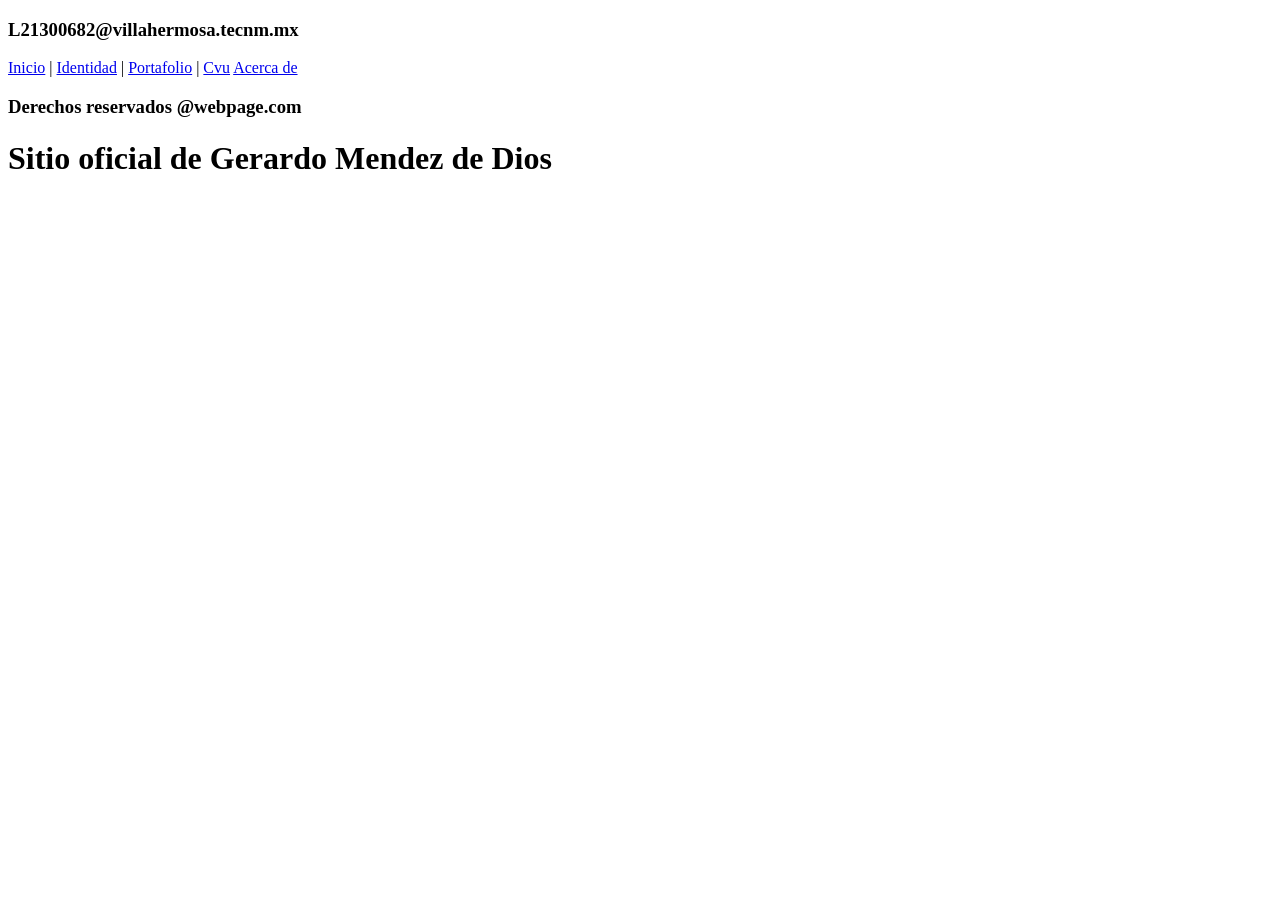
==== index.html @ f26777c7 "inicio del proyecto" ====
<!DOCTYPE html>
<html lang="en">
<head>
    <link rel="stylesheet" type="text/css" href="css/style.css">
<meta charset="UTF-8">
<meta http-equiv="X-UA-Compatible" content="IE=edge" >
<meta name="viewport" content="width=device-width, initial-scale=1.0">
<title>Mi prime proyecto git</title>
</head>
<body>
    <div class="header">
<h3>L21300682@villahermosa.tecnm.mx</h3>
</div>
<div class="menuHorizontal">
<a href="index.html">Inicio</a> |
<a href="identidad.html">Identidad</a> |
<a href="portafolio.html">Portafolio</a> |
<a href="cvu.html">Cvu</a>
<a href="acerca.html">Acerca de</a>
</div>
<div class="footer">
<h3>Derechos reservados @webpage.com</h3>
</div>
<div class="titulo">
<h1>Sitio oficial de Gerardo Mendez de Dios</h1>
</div>
</body>
</html>
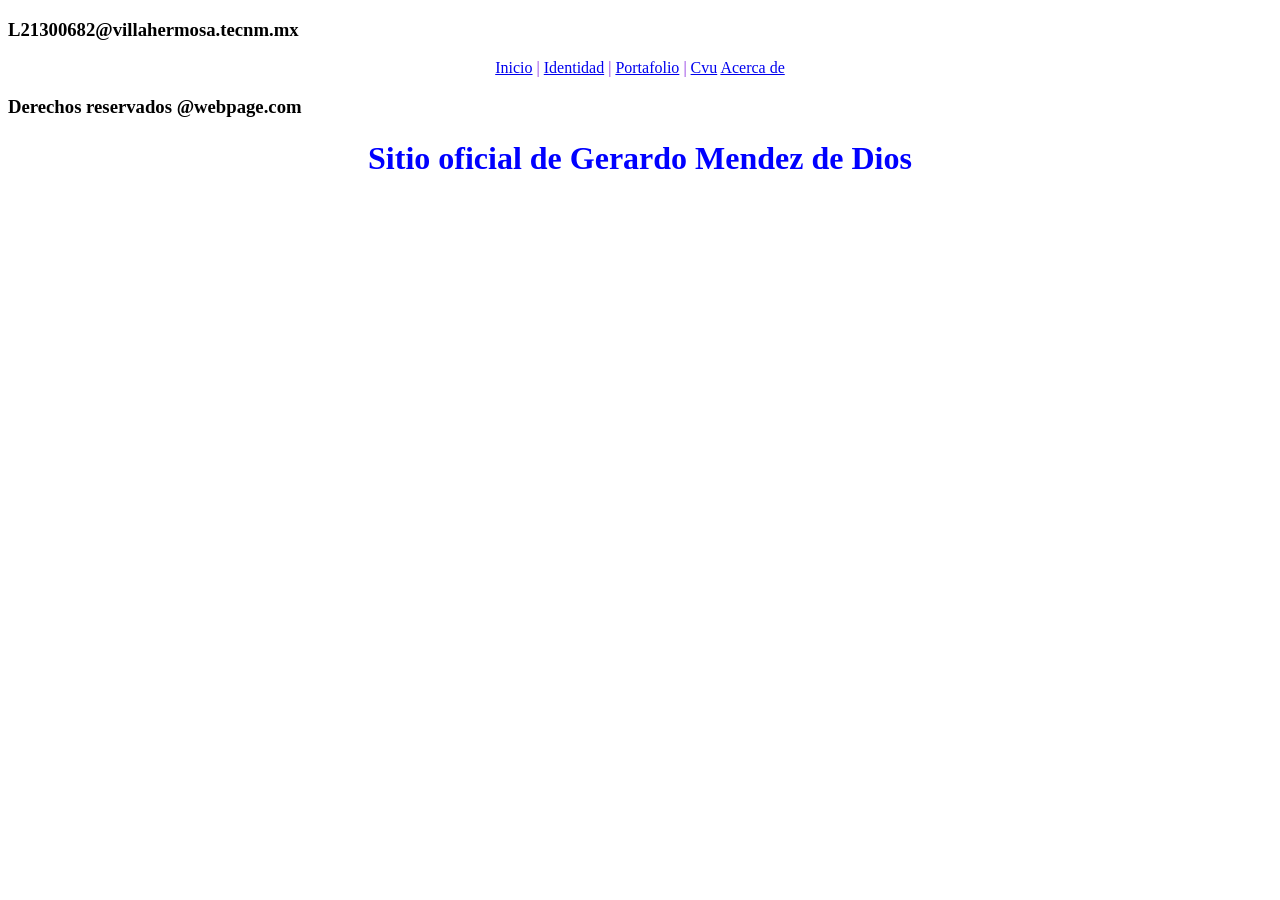
==== commit 3172b8e2: "se añadio menú horizontal y archivo de estilos" ====
--- a/index.html
+++ b/index.html
@@ -1,11 +1,11 @@
 <!DOCTYPE html>
 <html lang="en">
-<head>
-    <link rel="stylesheet" type="text/css" href="css/style.css">
+<head> 
 <meta charset="UTF-8">
 <meta http-equiv="X-UA-Compatible" content="IE=edge" >
 <meta name="viewport" content="width=device-width, initial-scale=1.0">
 <title>Mi prime proyecto git</title>
+<link rel="stylesheet" type="text/css" href="css/style.css">
 </head>
 <body>
     <div class="header">
--- a/css/style.css
+++ b/css/style.css
@@ -0,0 +1,9 @@
+.menuHorizontal{
+    text-align: center;
+    color: blueviolet;
+
+}
+.titulo{
+    text-align: center;
+    color: blue;
+}
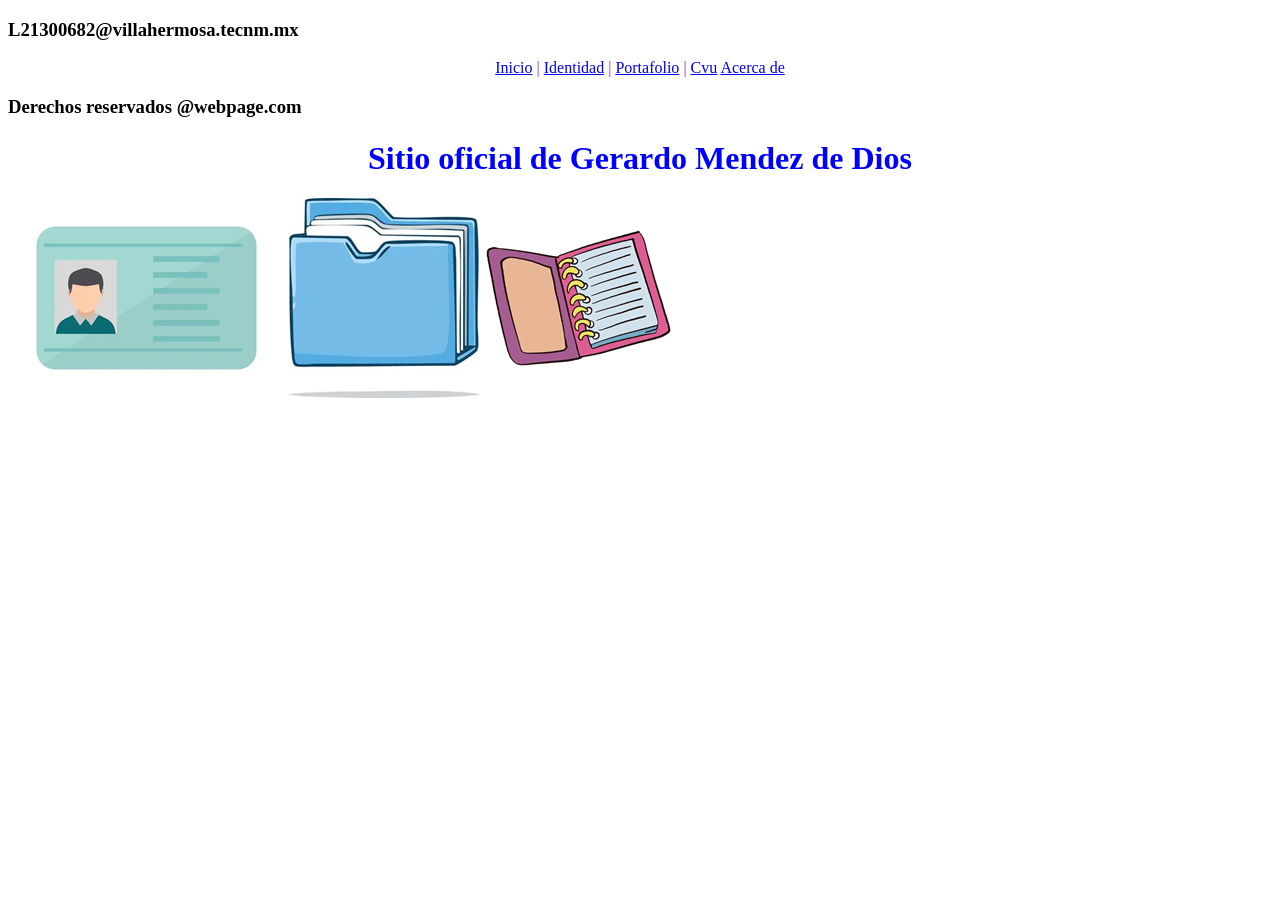
==== commit 9939824b: "Tabla central de pagina con imagenes" ====
--- a/index.html
+++ b/index.html
@@ -24,5 +24,13 @@
 <div class="titulo">
 <h1>Sitio oficial de Gerardo Mendez de Dios</h1>
 </div>
+<div class="content"
+<table class="tablaPrincipal">
+    <tr>
+        <td><a href="identidad.html"><img src="img/identidad.jpg"></a></td>
+        <td><a href="identidad.html"><img src="img/portafolio,jpg.webp"></a></td>
+        <td><a href="cvu.html"><img src="img/cvu.jpg"</a></td>
+    </tr>
+</table>
 </body>
 </html>
--- a/css/style.css
+++ b/css/style.css
@@ -6,4 +6,10 @@
 .titulo{
     text-align: center;
     color: blue;
+}
+
+.tablaPrincipal{
+    margin: auto;
+    margin-top: 200px;
+    color: grey (98, 97, 97);
 }
